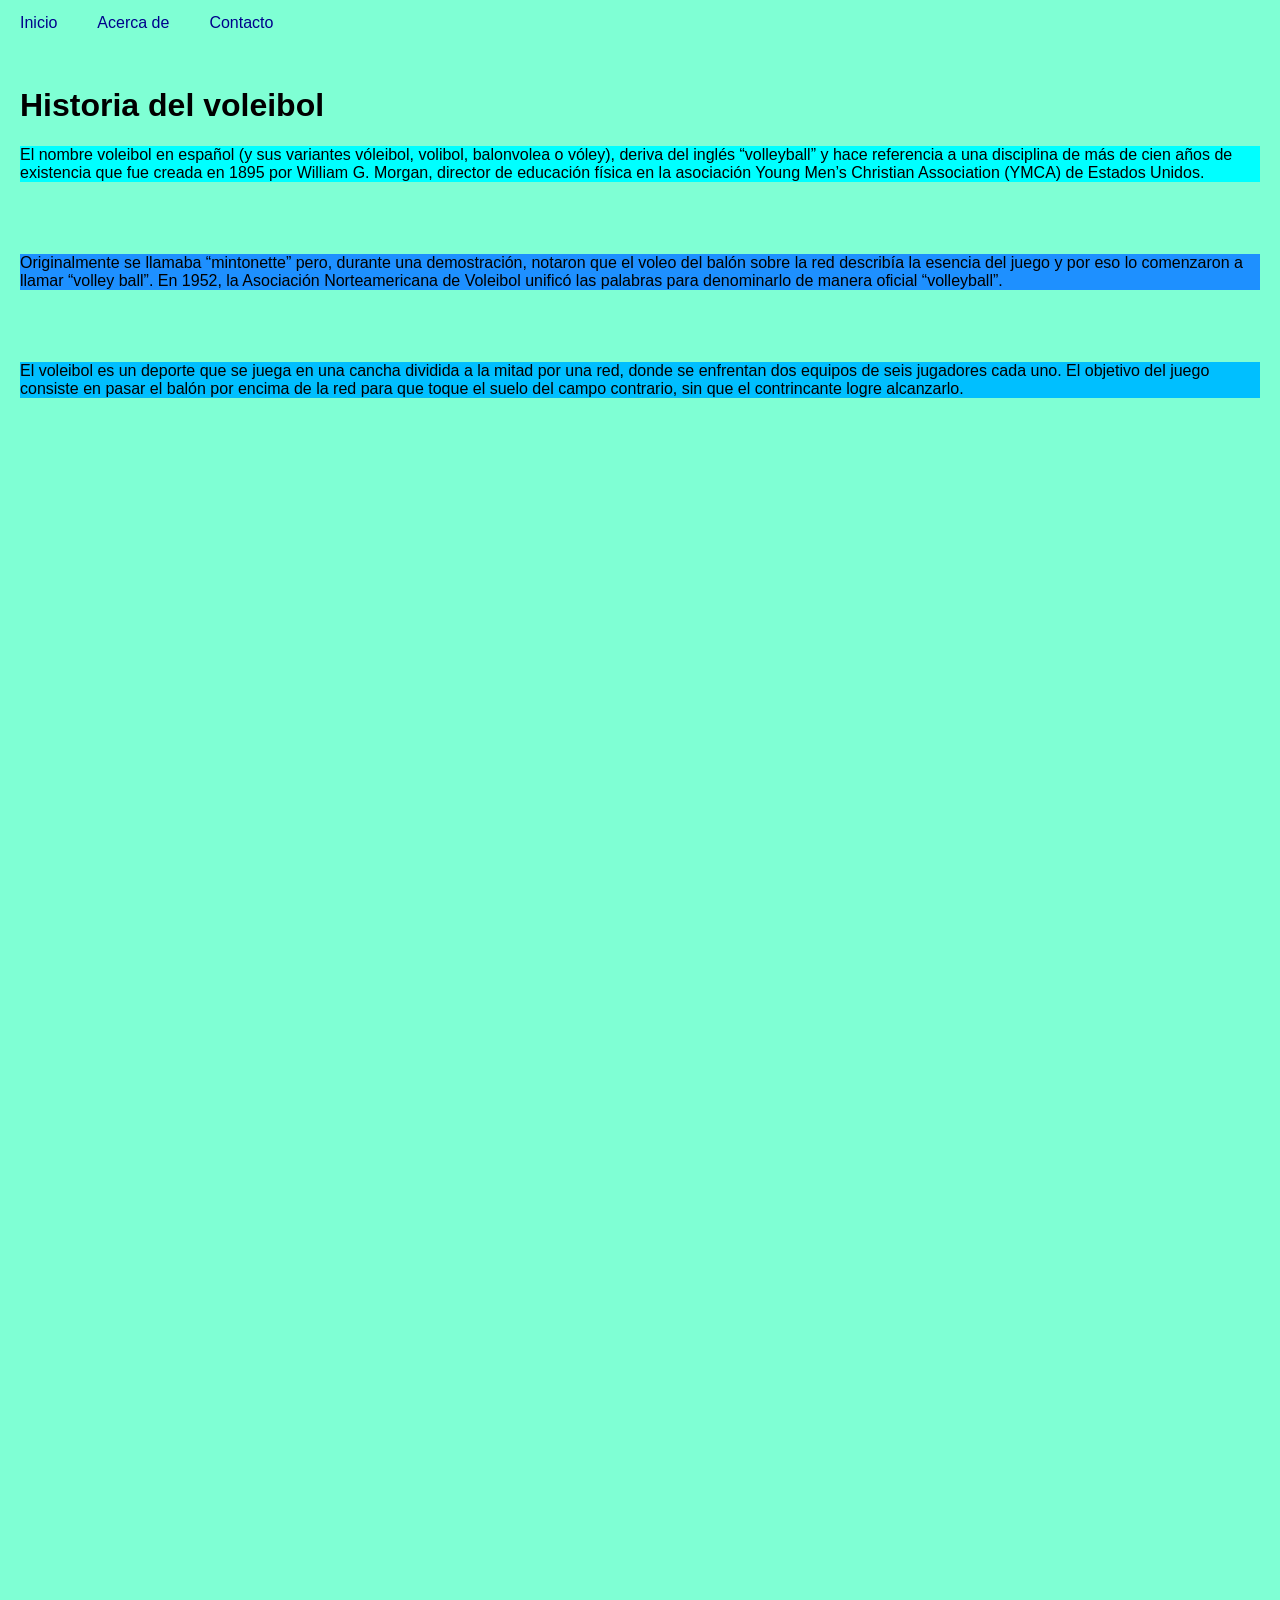
==== index.html @ 5225d510 "Add files via upload" ====
<!DOCTYPE html>
<html lang="es">
<head>
<meta charset="UTF-8">
<meta name="viewport" content="width=device-width, initial-scale=1.0">
<title>Barra de Navegación con Desplazamiento</title>
<link rel="stylesheet" href="pagina.css">
</head>
<body class="body">

<div class="navbar">
    <a href="#">Inicio</a>
  <a href="#">Acerca de</a>
  <a href="#">Contacto</a>
</div>

<div style="padding:20px;">
  <h1>Historia del voleibol</h1>
    <section class="s1">El nombre voleibol en español (y sus variantes vóleibol, volibol, balonvolea o vóley), deriva del inglés “volleyball” y hace referencia a una disciplina de más de cien años de existencia que fue creada en 1895 por William G. Morgan, director de educación física en la asociación Young Men’s Christian Association (YMCA) de Estados Unidos.</section>
    <br><br><br><br>
    <section class="s2">Originalmente se llamaba “mintonette” pero, durante una demostración, notaron que el voleo del balón sobre la red describía la esencia del juego y por eso lo comenzaron a llamar “volley ball”. En 1952, la Asociación Norteamericana de Voleibol unificó las palabras para denominarlo de manera oficial “volleyball”.</section>
    <br><br><br><br>
    <section class="s3">El voleibol es un deporte que se juega en una cancha dividida a la mitad por una red, donde se enfrentan dos equipos de seis jugadores cada uno. El objetivo del juego consiste en pasar el balón por encima de la red para que toque el suelo del campo contrario, sin que el contrincante logre alcanzarlo.</section>
    <br><br><br>
    <section class="s4"></section>
    <section class="s5"></section>
    <section class="s6"></section>
    <section class="s7"></section>
</div>
    <script src="pagina.js"></script>
</body>
</html>
---- pagina.css ----
*{
    background-color: aquamarine;
}
.body {
  margin: 0;
  font-family: Arial, sans-serif;
  height: 2000px; /* Añadido para simular contenido de página */
}
.navbar {
  overflow: hidden;
  transition: top 0.3s;
}

.navbar a {
  float: left;
  display: block;
  color: darkblue;
  text-align: center;
  padding: 14px 20px;
  text-decoration: none;
}

.navbar a:hover {
  background-color: mediumblue;
  color: black;
}
h1{
    background-color: aquamarine;
}
.fixed {
  position: fixed;
  top: 0;
  width: 100%;
}
.s1{
    background-color: aqua;
}
.s2{
    background-color: dodgerblue;
}
.s3{
    background-color: deepskyblue;
}
.s4{
    background-color: lightskyblue;
}
.s5{
    background-color: royalblue;
}
.s5{
    background-color: steelblue;
}
.s5{
    background-color: cornflowerblue;
}
.s6{
    background-color: powderblue;
}
.s6{
    background-color: skyblue;
}
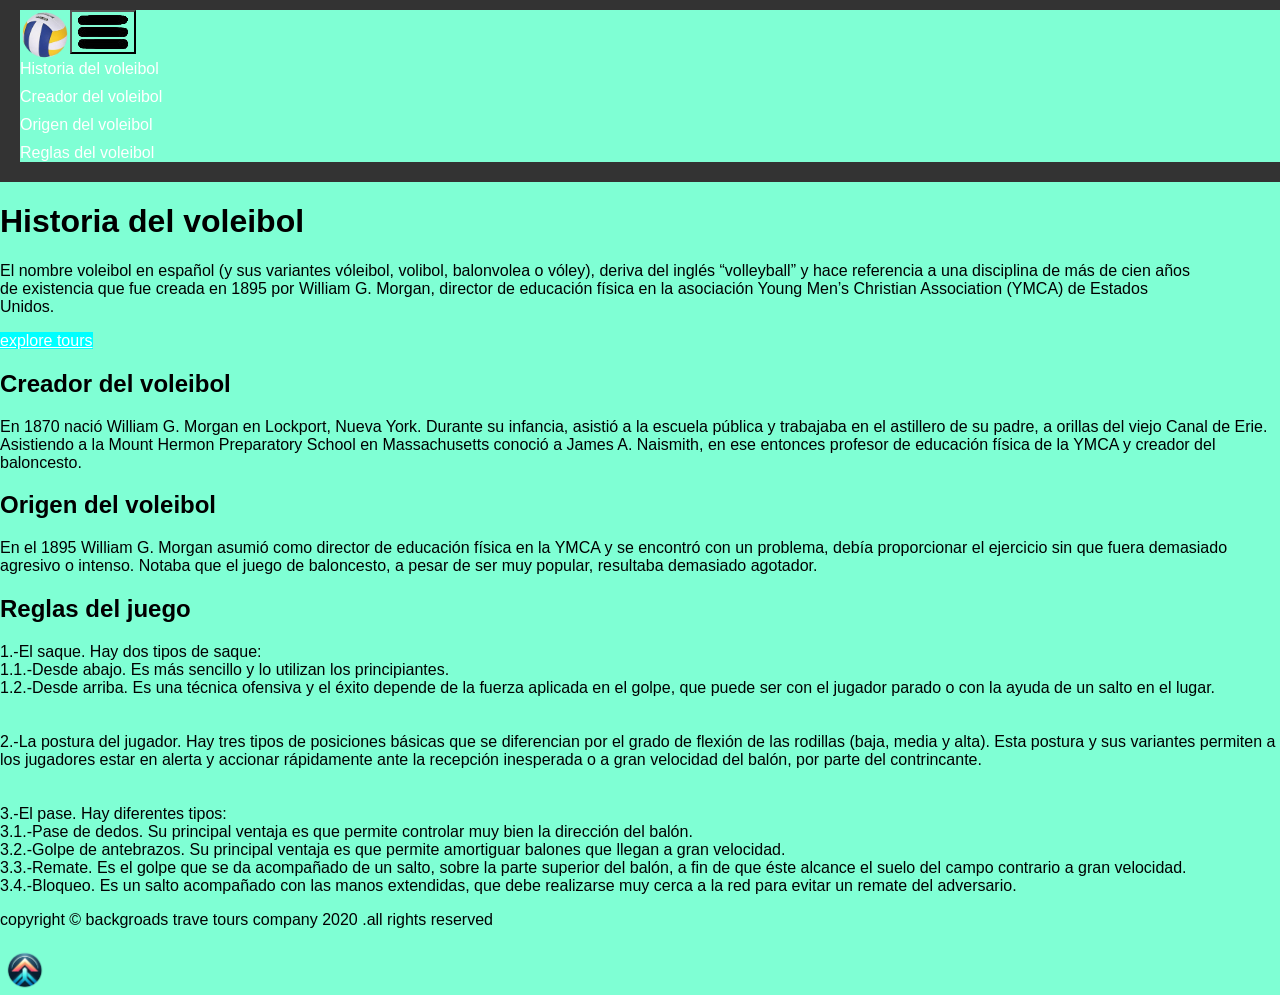
==== commit 67fc7840: "Add files via upload" ====
--- a/index.html
+++ b/index.html
@@ -3,30 +3,76 @@
 <head>
 <meta charset="UTF-8">
 <meta name="viewport" content="width=device-width, initial-scale=1.0">
-<title>Barra de Navegación con Desplazamiento</title>
+<title>Scroll</title>   
+    
 <link rel="stylesheet" href="pagina.css">
 </head>
-<body class="body">
-
-<div class="navbar">
-    <a href="#">Inicio</a>
-  <a href="#">Acerca de</a>
-  <a href="#">Contacto</a>
-</div>
-
-<div style="padding:20px;">
-  <h1>Historia del voleibol</h1>
-    <section class="s1">El nombre voleibol en español (y sus variantes vóleibol, volibol, balonvolea o vóley), deriva del inglés “volleyball” y hace referencia a una disciplina de más de cien años de existencia que fue creada en 1895 por William G. Morgan, director de educación física en la asociación Young Men’s Christian Association (YMCA) de Estados Unidos.</section>
-    <br><br><br><br>
-    <section class="s2">Originalmente se llamaba “mintonette” pero, durante una demostración, notaron que el voleo del balón sobre la red describía la esencia del juego y por eso lo comenzaron a llamar “volley ball”. En 1952, la Asociación Norteamericana de Voleibol unificó las palabras para denominarlo de manera oficial “volleyball”.</section>
-    <br><br><br><br>
-    <section class="s3">El voleibol es un deporte que se juega en una cancha dividida a la mitad por una red, donde se enfrentan dos equipos de seis jugadores cada uno. El objetivo del juego consiste en pasar el balón por encima de la red para que toque el suelo del campo contrario, sin que el contrincante logre alcanzarlo.</section>
-    <br><br><br>
-    <section class="s4"></section>
-    <section class="s5"></section>
-    <section class="s6"></section>
-    <section class="s7"></section>
-</div>
+<body>
+      <header id="home">
+      <div class="space">
+          <div><img src="logo.png" alt="logo" class="logo"></div>
+          <div><button id="toggleButton" class="disb"><img src="boton.png" alt="logo" class="logo" ></button></div>
+      </div>
+    <nav id="menu">
+      <ul>
+        <li><a href="#home">Historia del voleibol</a></li>
+        <li><a href="#about">Creador del voleibol</a></li>
+        <li><a href="#services">Origen del voleibol</a></li>
+        <li><a href="#tours">Reglas del voleibol</a></li>
+      </ul>
+    </nav>
+  </header>
+              <!-- banner -->
+        <div class="banner">
+            <div class="container">
+                <h1>Historia del voleibol</h1>
+                <p>
+El nombre voleibol en español (y sus variantes vóleibol, volibol, balonvolea o vóley), deriva del inglés “volleyball” y hace referencia a una disciplina de más de cien años de existencia que fue creada en 1895 por William G. Morgan, director de educación física en la asociación Young Men’s Christian Association (YMCA) de Estados Unidos.</p>
+                <a href="#tours" class="scroll_link btn btn-whithe">explore tours</a>
+            </div>
+        </div>
+        
+              
+    <!-- about -->
+    <section id="about" class="section">
+        <div class="title">
+            <h2><span class="date">Creador del voleibol</span></h2>
+            <p>En 1870 nació William G. Morgan en Lockport, Nueva York. Durante su infancia, asistió a la escuela pública y trabajaba en el astillero de su padre, a orillas del viejo Canal de Erie. Asistiendo a la Mount Hermon Preparatory School en Massachusetts conoció a James A. Naismith, en ese entonces profesor de educación física de la YMCA y creador del baloncesto.</p>
+        </div>
+    </section>
+    <section id="services" class="section">
+        <div class="title">
+            <h2><span class="date">Origen del voleibol</span></h2>
+            <p>En el 1895 William G. Morgan asumió como director de educación física en la YMCA y se encontró con un problema, debía proporcionar el ejercicio sin que fuera demasiado agresivo o intenso. Notaba que el juego de baloncesto, a pesar de ser muy popular, resultaba demasiado agotador.</p>
+        </div>
+    </section>
+    <section id="tours" class="section">
+        <div class="title">
+            <h2><span class="date">Reglas del juego</span></h2>
+            <p>1.-El saque. Hay dos tipos de saque:<br>
+1.1.-Desde abajo. Es más sencillo y lo utilizan los principiantes.<br>
+1.2.-Desde arriba. Es una técnica ofensiva y el éxito depende de la fuerza aplicada en el golpe, que puede ser con el jugador parado o con la ayuda de un salto en el lugar.<br><br><br>
+2.-La postura del jugador. Hay tres tipos de posiciones básicas que se diferencian por el grado de flexión de las rodillas (baja, media y alta). Esta postura y sus variantes permiten a los jugadores estar en alerta y accionar rápidamente ante la recepción inesperada o a gran velocidad del balón, por parte del contrincante.<br><br><br>
+3.-El pase. Hay diferentes tipos:<br>
+3.1.-Pase de dedos. Su principal ventaja es que permite controlar muy bien la dirección del balón.<br>
+3.2.-Golpe de antebrazos. Su principal ventaja es que permite amortiguar balones que llegan a gran velocidad.<br>
+3.3.-Remate. Es el golpe que se da acompañado de un salto, sobre la parte superior del balón, a fin de que éste alcance el suelo del campo contrario a gran velocidad.<br>
+3.4.-Bloqueo. Es un salto acompañado con las manos extendidas, que debe realizarse muy cerca a la red para evitar un remate del adversario.</p>
+        </div>
+    </section>
+    <!-- footer -->
+    <footer>
+        <p>
+            copyright &copy; backgroads trave tours company <span>
+                2020
+            </span>
+            .all rights reserved
+        </p>
+    </footer>
+    <!-- back to top button -->
+    <a href="#home" class="scroll_link top-link">
+        <i class="fas fa-arrow-up"><img src="img.png" alt="logo" class="logo" ></i>
+    </a>
     <script src="pagina.js"></script>
 </body>
 </html>
--- a/pagina.css
+++ b/pagina.css
@@ -1,10 +1,46 @@
-*{
+    *{
     background-color: aquamarine;
 }
-.body {
-  margin: 0;
-  font-family: Arial, sans-serif;
-  height: 2000px; /* Añadido para simular contenido de página */
+    /* Estilos generales */
+body {
+    font-family: Arial, sans-serif;
+    margin: 0;
+    padding: 0;
+    background-color: aquamarine;
+}
+    .btn-whithe{
+        background-color: aqua;
+        text-align: center;
+        color: white;
+    }
+.container {
+    max-width: 1200px;
+    margin: 0 auto;
+    padding: 0 20px;
+    background-image: url('ruta/a/tu/imagen.jpg');
+    background-size: cover; /* O "contain" dependiendo de cómo quieras que se ajuste la imagen */
+    background-repeat: no-repeat;
+    background-position: center;
+    /* Puedes agregar más estilos según tus necesidades */
+    font-family: Arial, sans-serif;
+    margin: 0;
+    padding: 0
+}
+.space{
+    display: flex;
+    flex-direction: row;
+}
+.disb{
+    display: flex;
+    justify-self: flex-start;
+    align-self: flex-end;
+}
+  header {
+  background-color: #333;
+  color: #fff;
+  padding: 10px 20px;
+  top: 0;
+  width: 100%;
 }
 .navbar {
   overflow: hidden;
@@ -32,30 +68,99 @@
   top: 0;
   width: 100%;
 }
-.s1{
-    background-color: aqua;
+.nav-center {
+    display: flex;
+    justify-content: space-between;
+    align-items: center;
 }
-.s2{
-    background-color: dodgerblue;
+
+.logo {
+    width: 50px; /* Ajusta el tamaño según tu logo */
+    height: auto;
+    display: flex;
+    justify-self: flex-start;
+    align-self: flex-start;
 }
-.s3{
-    background-color: deepskyblue;
+
+.nav-header {
+    display: none; /* Ocultar el botón de navegación en pantallas grandes */
 }
-.s4{
-    background-color: lightskyblue;
+
+.nav-toggle {
+    background: transparent;
+    border: none;
+    cursor: pointer;
+    color: #fff;
+    font-size: 20px;
 }
-.s5{
-    background-color: royalblue;
+#menu ul {
+  list-style: none;
+  padding: 0;
+  margin: 0;
 }
-.s5{
-    background-color: steelblue;
+
+#menu ul li {
+  display: block; /* Cambiado a bloque para que aparezca en forma vertical */
+  margin-bottom: 10px; /* Añadido para separar los elementos del menú */
 }
-.s5{
-    background-color: cornflowerblue;
+ 
+#menu ul li a {
+  color: #fff;
+  text-decoration: none;
 }
-.s6{
-    background-color: powderblue;
+
+#button {
+  display: none;
 }
-.s6{
-    background-color: skyblue;
+
+@media screen and (max-width: 600px) {
+  #menu {
+    display: none;
+    flex-direction: column; /* Añadido para que el menú aparezca en forma vertical */
+  }
+
+  #menu.active {
+    display: flex; /* Añadido para mostrar el menú al hacer clic en el botón */
+  }
+
+  #button {
+    display: block;
+    position: fixed;
+    bottom: 20px;
+    right: 20px;
+  }
+
+/* Estilos del pie de página */
+footer {
+    background-color: #333;
+    color: #fff;
+    text-align: center;
+    padding: 20px 0;
+}
+
+/* Estilos del botón "Volver arriba" */
+.top-link {
+    position: fixed;
+    bottom: 20px;
+    right: 20px;
+    background-color: #333;
+    color: #fff;
+    width: 40px;
+    height: 40px;
+    border: none;
+    border-radius: 50%;
+    display: flex;
+    justify-content: center;
+    align-items: center;
+    font-size: 20px;
+    text-decoration: none;
+    cursor: pointer;
+    transition: background-color 0.3s ease;
+    z-index: 999;
+}
+
+.top-link:hover {
+    background-color: #ffd700; /* Cambia el color al pasar el ratón */
+}
+
 }
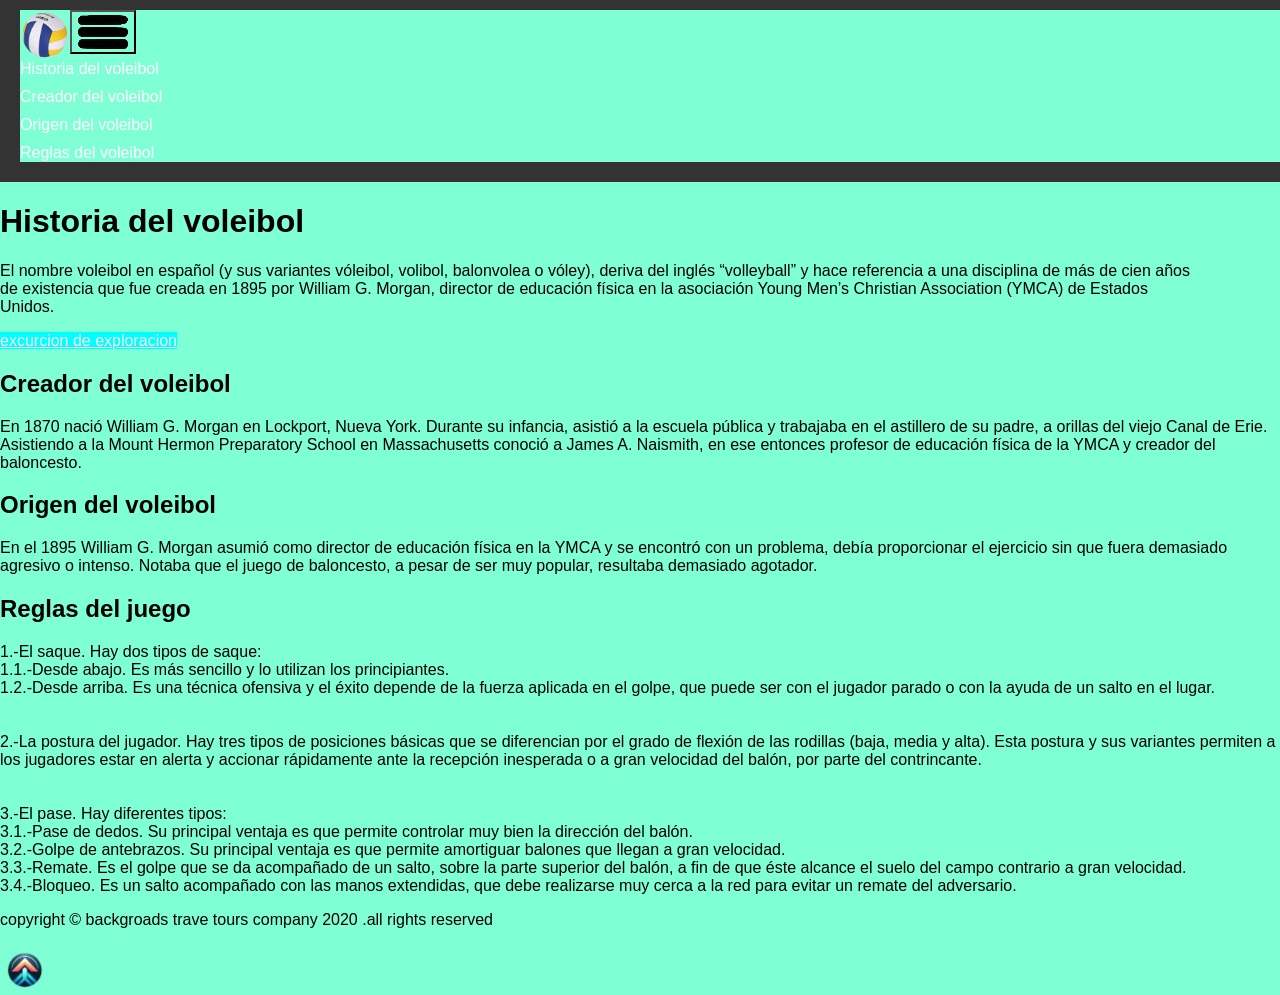
==== commit eec6f9c0: "Update index.html" ====
--- a/index.html
+++ b/index.html
@@ -28,7 +28,7 @@
                 <h1>Historia del voleibol</h1>
                 <p>
 El nombre voleibol en español (y sus variantes vóleibol, volibol, balonvolea o vóley), deriva del inglés “volleyball” y hace referencia a una disciplina de más de cien años de existencia que fue creada en 1895 por William G. Morgan, director de educación física en la asociación Young Men’s Christian Association (YMCA) de Estados Unidos.</p>
-                <a href="#tours" class="scroll_link btn btn-whithe">explore tours</a>
+                <a href="#tours" class="scroll_link btn btn-whithe">excurcion de exploracion</a>
             </div>
         </div>
         
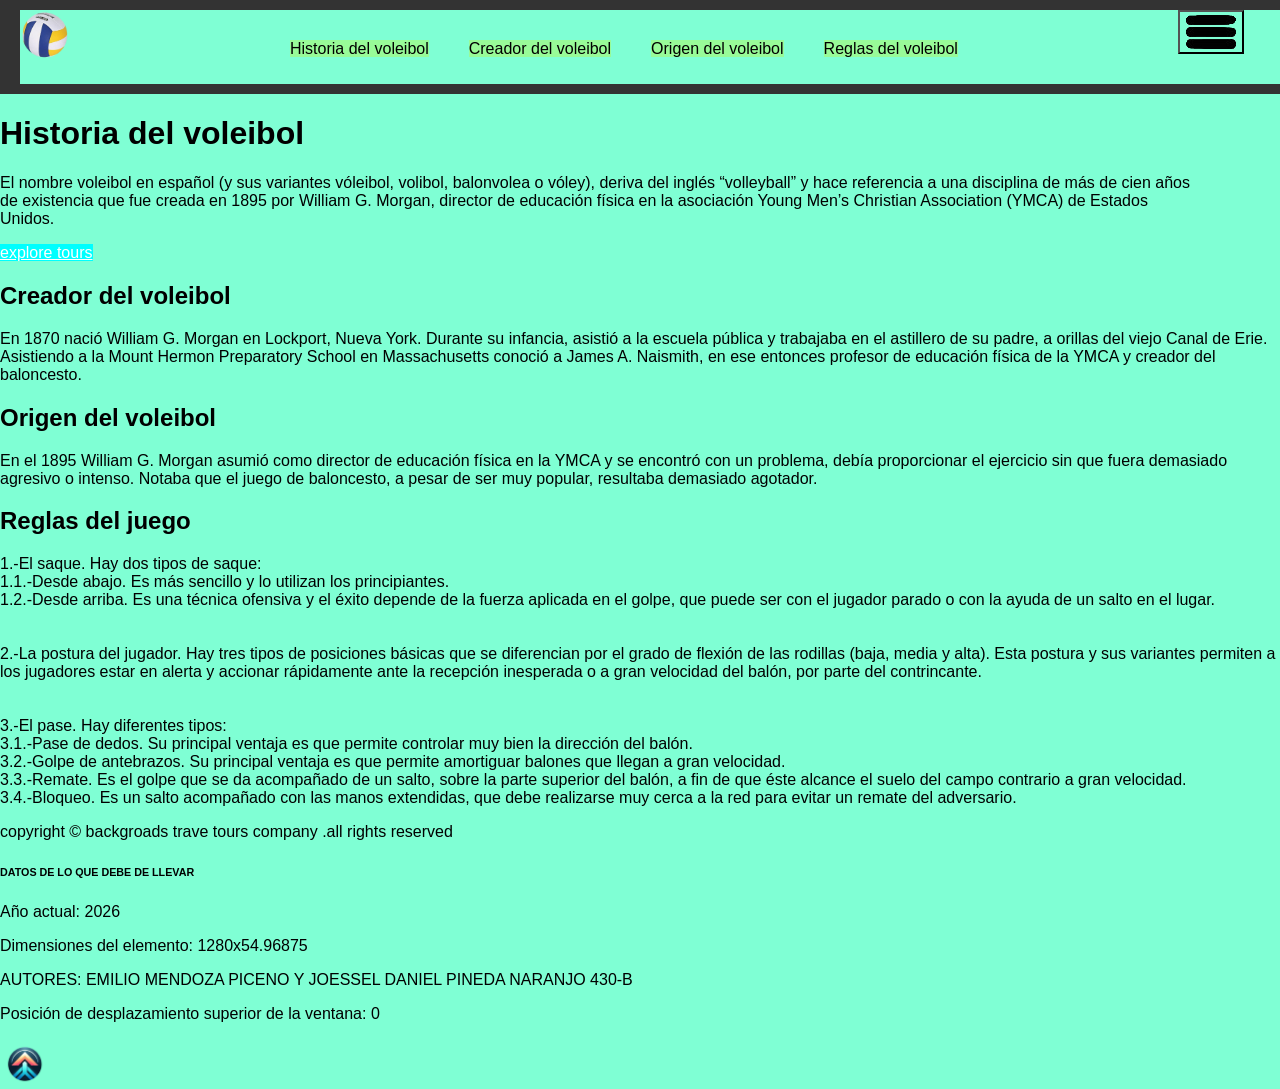
==== commit c8a31d84: "Add files via upload" ====
--- a/index.html
+++ b/index.html
@@ -9,18 +9,21 @@
 </head>
 <body>
       <header id="home">
-      <div class="space">
-          <div><img src="logo.png" alt="logo" class="logo"></div>
-          <div><button id="toggleButton" class="disb"><img src="boton.png" alt="logo" class="logo" ></button></div>
-      </div>
-    <nav id="menu">
-      <ul>
-        <li><a href="#home">Historia del voleibol</a></li>
-        <li><a href="#about">Creador del voleibol</a></li>
-        <li><a href="#services">Origen del voleibol</a></li>
-        <li><a href="#tours">Reglas del voleibol</a></li>
-      </ul>
-    </nav>
+          <div class="dflex">
+            
+                  <div><img src="logo.png" alt="logo" class="logo"></div>
+                  
+            <nav id="menu">
+              <ul>
+                <li><a href="#home" class="coloress">Historia del voleibol</a></li>
+                <li><a href="#about" class="coloress">Creador del voleibol</a></li>
+                <li><a href="#services" class="coloress">Origen del voleibol</a></li>
+                <li><a href="#tours" class="coloress">Reglas del voleibol</a></li>
+              </ul>
+            </nav>
+              
+              <div class="space"><button id="toggleButton" class="disb"><img src="boton.png" alt="logo" class="logo" ></button></div>
+          </div>
   </header>
               <!-- banner -->
         <div class="banner">
@@ -28,7 +31,7 @@
                 <h1>Historia del voleibol</h1>
                 <p>
 El nombre voleibol en español (y sus variantes vóleibol, volibol, balonvolea o vóley), deriva del inglés “volleyball” y hace referencia a una disciplina de más de cien años de existencia que fue creada en 1895 por William G. Morgan, director de educación física en la asociación Young Men’s Christian Association (YMCA) de Estados Unidos.</p>
-                <a href="#tours" class="scroll_link btn btn-whithe">excurcion de exploracion</a>
+                <a href="#tours" class="scroll_link btn btn-whithe">explore tours</a>
             </div>
         </div>
         
@@ -62,13 +65,17 @@
     </section>
     <!-- footer -->
     <footer>
-        <p>
-            copyright &copy; backgroads trave tours company <span>
-                2020
-            </span>
-            .all rights reserved
-        </p>
+        <p>copyright &copy; backgroads trave tours company  .all rights reserved</p>
+        <div id="content">
+          <h6>DATOS DE LO QUE DEBE DE LLEVAR</h6>
+          <p id="year"></p>
+          <p id="dimensions"></p>
+          <p id="sliced"></p>
+          <p id="scroll"></p>
+        </div>     
+        
     </footer>
+    
     <!-- back to top button -->
     <a href="#home" class="scroll_link top-link">
         <i class="fas fa-arrow-up"><img src="img.png" alt="logo" class="logo" ></i>
--- a/pagina.css
+++ b/pagina.css
@@ -8,6 +8,7 @@
     padding: 0;
     background-color: aquamarine;
 }
+
     .btn-whithe{
         background-color: aqua;
         text-align: center;
@@ -27,14 +28,9 @@
     padding: 0
 }
 .space{
-    display: flex;
-    flex-direction: row;
+    margin-left: 200px;
 }
-.disb{
-    display: flex;
-    justify-self: flex-start;
-    align-self: flex-end;
-}
+
   header {
   background-color: #333;
   color: #fff;
@@ -42,26 +38,11 @@
   top: 0;
   width: 100%;
 }
-.navbar {
-  overflow: hidden;
-  transition: top 0.3s;
-}
-
-.navbar a {
-  float: left;
-  display: block;
-  color: darkblue;
-  text-align: center;
-  padding: 14px 20px;
-  text-decoration: none;
-}
-
-.navbar a:hover {
-  background-color: mediumblue;
-  color: black;
-}
 h1{
     background-color: aquamarine;
+}
+.dflex{
+    display: flex;
 }
 .fixed {
   position: fixed;
@@ -94,9 +75,12 @@
     font-size: 20px;
 }
 #menu ul {
+    position: static;
   list-style: none;
   padding: 0;
-  margin: 0;
+    margin-top: 30px;
+  margin-left: 200px;
+    display: flex;
 }
 
 #menu ul li {
@@ -105,10 +89,14 @@
 }
  
 #menu ul li a {
-  color: #fff;
+    margin: 20px;
+  color: black;
   text-decoration: none;
 }
-
+.coloress{
+    text-align:start;
+    background-color: palegreen;
+}
 #button {
   display: none;
 }
@@ -161,6 +149,4 @@
 
 .top-link:hover {
     background-color: #ffd700; /* Cambia el color al pasar el ratón */
-}
-
 }
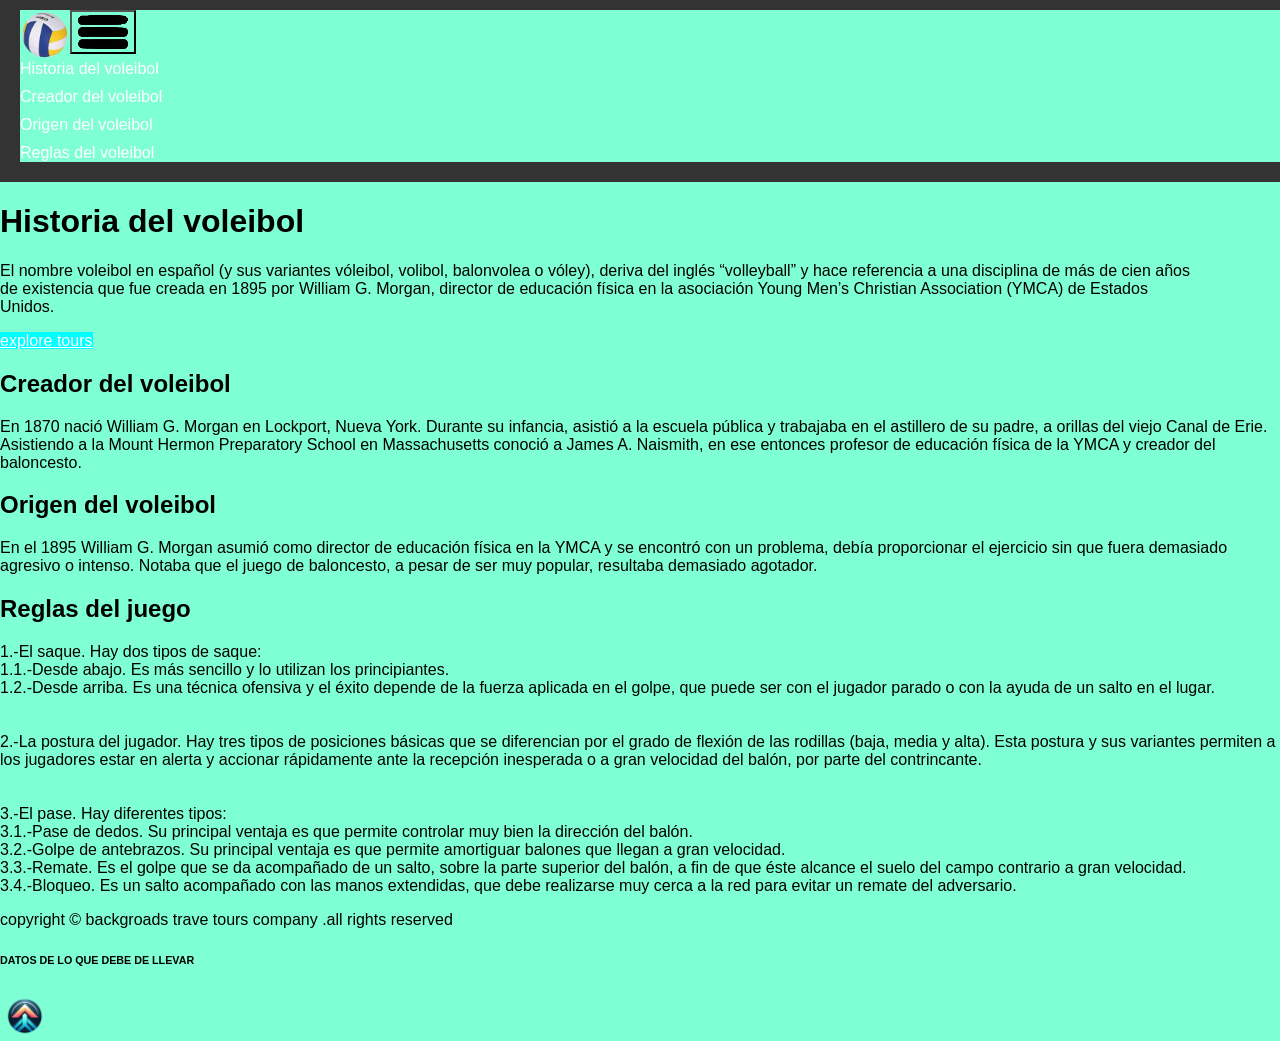
==== commit 5c416cba: "Add files via upload" ====
--- a/index.html
+++ b/index.html
@@ -8,22 +8,19 @@
 <link rel="stylesheet" href="pagina.css">
 </head>
 <body>
-      <header id="home">
-          <div class="dflex">
-            
-                  <div><img src="logo.png" alt="logo" class="logo"></div>
-                  
-            <nav id="menu">
-              <ul>
-                <li><a href="#home" class="coloress">Historia del voleibol</a></li>
-                <li><a href="#about" class="coloress">Creador del voleibol</a></li>
-                <li><a href="#services" class="coloress">Origen del voleibol</a></li>
-                <li><a href="#tours" class="coloress">Reglas del voleibol</a></li>
-              </ul>
-            </nav>
-              
-              <div class="space"><button id="toggleButton" class="disb"><img src="boton.png" alt="logo" class="logo" ></button></div>
-          </div>
+              <header id="home">
+      <div class="space">
+          <div><img src="logo.png" alt="logo" class="logo"></div>
+          <div><button id="toggleButton" class="disb"><img src="boton.png" alt="logo" class="logo" ></button></div>
+      </div>
+    <nav id="menu">
+      <ul>
+        <li><a href="#home">Historia del voleibol</a></li>
+        <li><a href="#about">Creador del voleibol</a></li>
+        <li><a href="#services">Origen del voleibol</a></li>
+        <li><a href="#tours">Reglas del voleibol</a></li>
+      </ul>
+    </nav>
   </header>
               <!-- banner -->
         <div class="banner">
@@ -80,6 +77,7 @@
     <a href="#home" class="scroll_link top-link">
         <i class="fas fa-arrow-up"><img src="img.png" alt="logo" class="logo" ></i>
     </a>
+
     <script src="pagina.js"></script>
 </body>
 </html>
--- a/pagina.css
+++ b/pagina.css
@@ -8,7 +8,6 @@
     padding: 0;
     background-color: aquamarine;
 }
-
     .btn-whithe{
         background-color: aqua;
         text-align: center;
@@ -28,9 +27,14 @@
     padding: 0
 }
 .space{
-    margin-left: 200px;
+    display: flex;
+    flex-direction: row;
 }
-
+.disb{
+    display: flex;
+    justify-self: flex-start;
+    align-self: flex-end;
+}
   header {
   background-color: #333;
   color: #fff;
@@ -38,11 +42,26 @@
   top: 0;
   width: 100%;
 }
+.navbar {
+  overflow: hidden;
+  transition: top 0.3s;
+}
+
+.navbar a {
+  float: left;
+  display: block;
+  color: darkblue;
+  text-align: center;
+  padding: 14px 20px;
+  text-decoration: none;
+}
+
+.navbar a:hover {
+  background-color: mediumblue;
+  color: black;
+}
 h1{
     background-color: aquamarine;
-}
-.dflex{
-    display: flex;
 }
 .fixed {
   position: fixed;
@@ -75,12 +94,9 @@
     font-size: 20px;
 }
 #menu ul {
-    position: static;
   list-style: none;
   padding: 0;
-    margin-top: 30px;
-  margin-left: 200px;
-    display: flex;
+  margin: 0;
 }
 
 #menu ul li {
@@ -89,14 +105,10 @@
 }
  
 #menu ul li a {
-    margin: 20px;
-  color: black;
+  color: #fff;
   text-decoration: none;
 }
-.coloress{
-    text-align:start;
-    background-color: palegreen;
-}
+
 #button {
   display: none;
 }
@@ -149,4 +161,4 @@
 
 .top-link:hover {
     background-color: #ffd700; /* Cambia el color al pasar el ratón */
-}+}
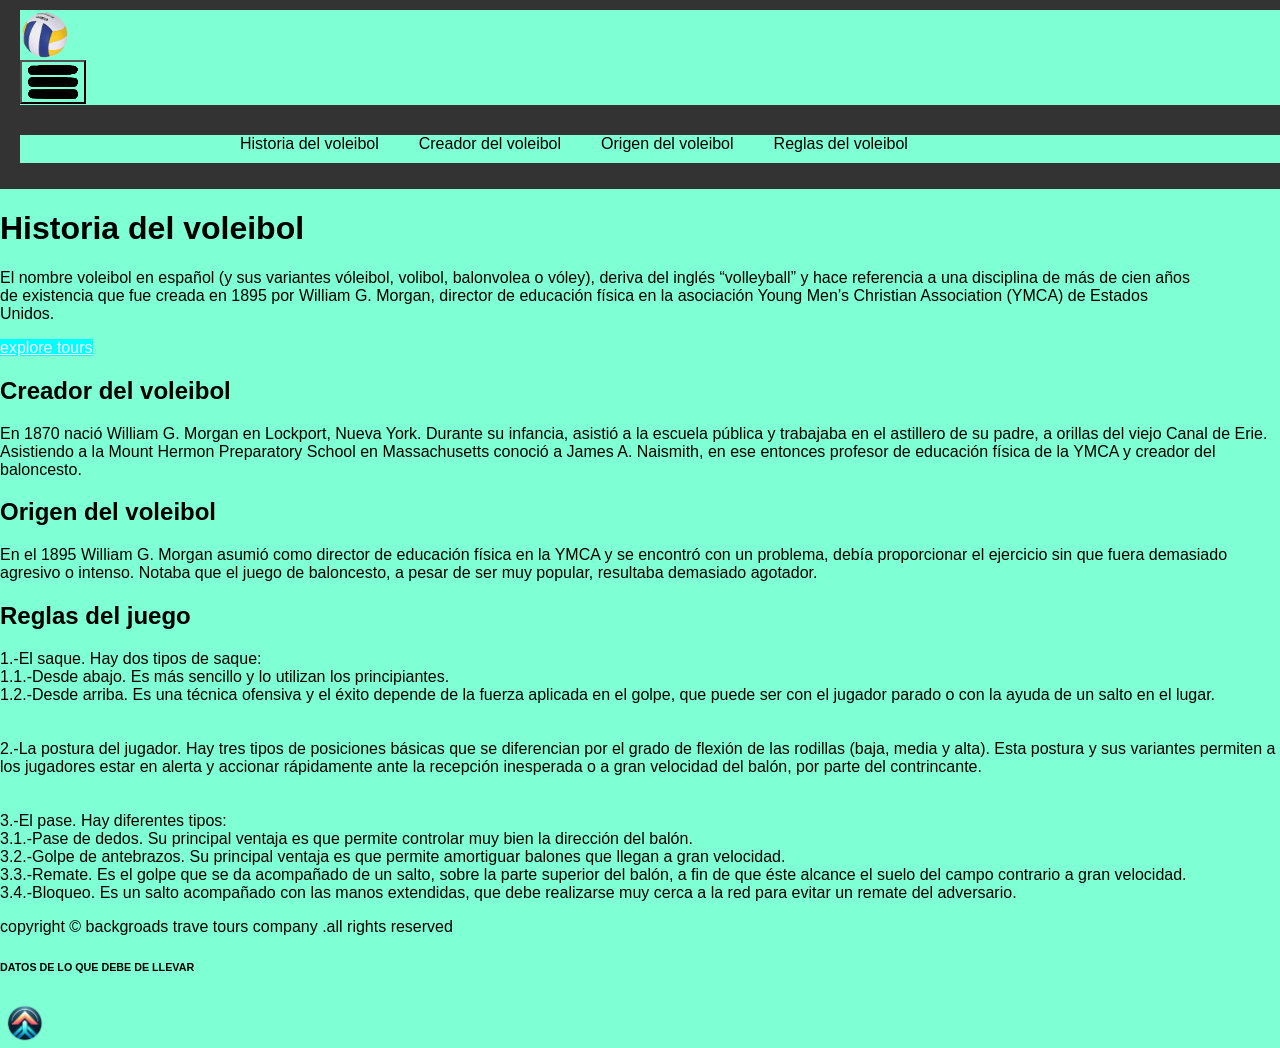
==== commit 2840ebff: "Update index.html" ====
--- a/index.html
+++ b/index.html
@@ -8,7 +8,7 @@
 <link rel="stylesheet" href="pagina.css">
 </head>
 <body>
-              <header id="home">
+    <header id="home">
       <div class="space">
           <div><img src="logo.png" alt="logo" class="logo"></div>
           <div><button id="toggleButton" class="disb"><img src="boton.png" alt="logo" class="logo" ></button></div>
--- a/pagina.css
+++ b/pagina.css
@@ -8,6 +8,7 @@
     padding: 0;
     background-color: aquamarine;
 }
+
     .btn-whithe{
         background-color: aqua;
         text-align: center;
@@ -26,15 +27,7 @@
     margin: 0;
     padding: 0
 }
-.space{
-    display: flex;
-    flex-direction: row;
-}
-.disb{
-    display: flex;
-    justify-self: flex-start;
-    align-self: flex-end;
-}
+
   header {
   background-color: #333;
   color: #fff;
@@ -42,26 +35,11 @@
   top: 0;
   width: 100%;
 }
-.navbar {
-  overflow: hidden;
-  transition: top 0.3s;
-}
-
-.navbar a {
-  float: left;
-  display: block;
-  color: darkblue;
-  text-align: center;
-  padding: 14px 20px;
-  text-decoration: none;
-}
-
-.navbar a:hover {
-  background-color: mediumblue;
-  color: black;
-}
 h1{
     background-color: aquamarine;
+}
+.dflex{
+    display: flex;
 }
 .fixed {
   position: fixed;
@@ -94,9 +72,12 @@
     font-size: 20px;
 }
 #menu ul {
+    position: static;
   list-style: none;
   padding: 0;
-  margin: 0;
+    margin-top: 30px;
+  margin-left: 200px;
+    display: flex;
 }
 
 #menu ul li {
@@ -105,10 +86,14 @@
 }
  
 #menu ul li a {
-  color: #fff;
+    margin: 20px;
+  color: black;
   text-decoration: none;
 }
-
+.coloress{
+    text-align:start;
+    background-color: palegreen;
+}
 #button {
   display: none;
 }
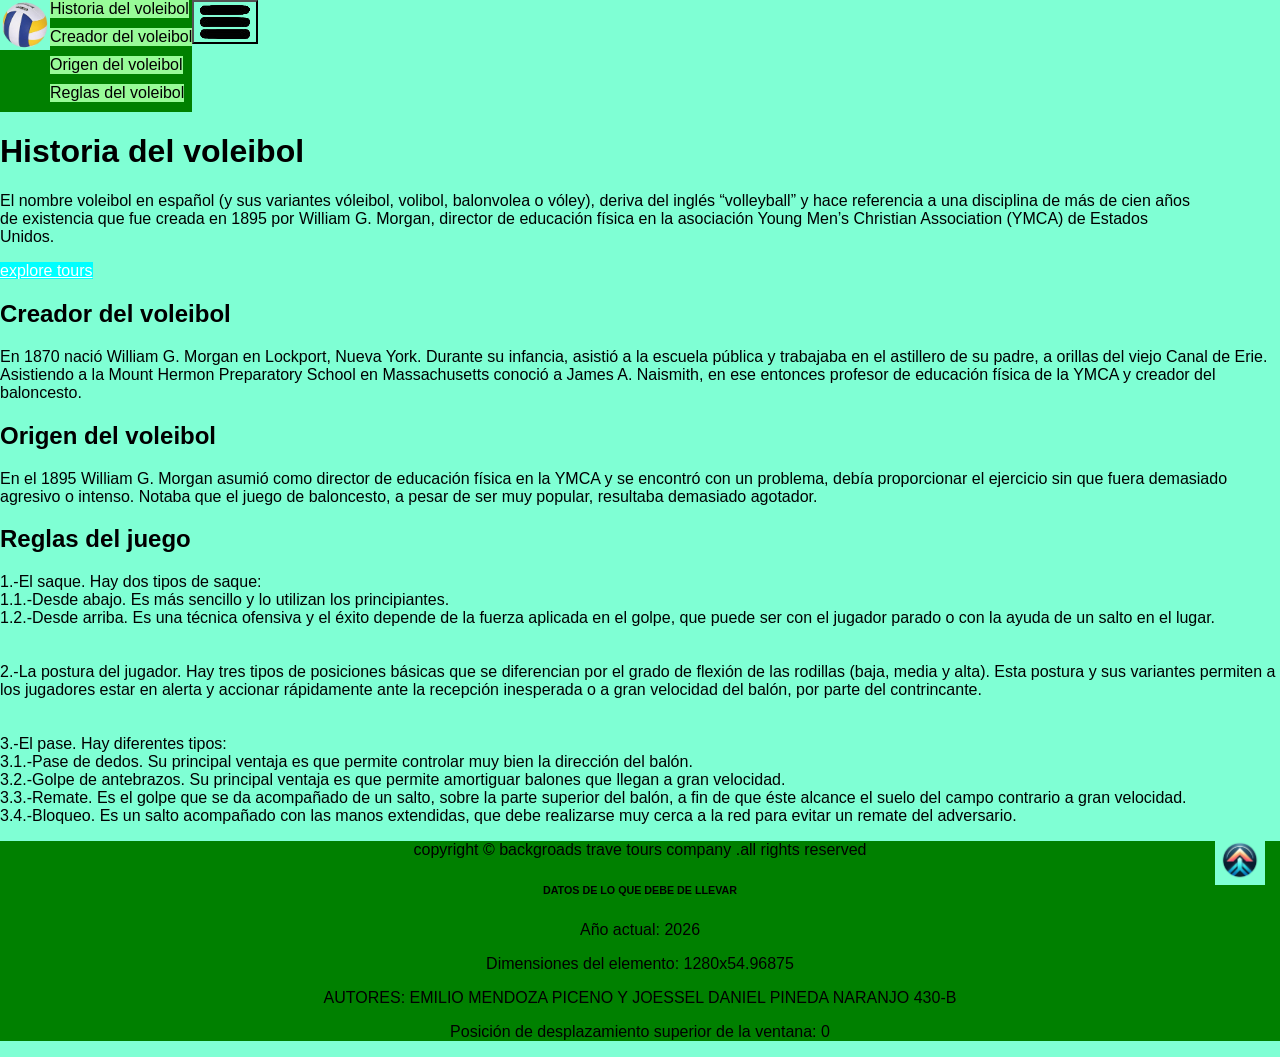
==== commit b854204e: "Add files via upload" ====
--- a/index.html
+++ b/index.html
@@ -8,22 +8,25 @@
 <link rel="stylesheet" href="pagina.css">
 </head>
 <body>
-    <header id="home">
-      <div class="space">
-          <div><img src="logo.png" alt="logo" class="logo"></div>
-          <div><button id="toggleButton" class="disb"><img src="boton.png" alt="logo" class="logo" ></button></div>
-      </div>
-    <nav id="menu">
-      <ul>
-        <li><a href="#home">Historia del voleibol</a></li>
-        <li><a href="#about">Creador del voleibol</a></li>
-        <li><a href="#services">Origen del voleibol</a></li>
-        <li><a href="#tours">Reglas del voleibol</a></li>
-      </ul>
-    </nav>
+      <header id="home" >
+          <div class="dflex">
+            
+                  <div class="clr"><img src="logo.png" alt="logo" class="logo"></div>
+                  
+            <nav id="menu" class="clr">
+              <ul class="clr">
+                <li class="clr"><a href="#home" class="coloress">Historia del voleibol</a></li>
+                <li class="clr"><a href="#about" class="coloress">Creador del voleibol</a></li>
+                <li class="clr"><a href="#services" class="coloress">Origen del voleibol</a></li>
+                <li class="clr"><a href="#tours" class="coloress">Reglas del voleibol</a></li>
+              </ul>
+            </nav>
+              
+              <div class="space"><button id="toggleButton" class="disb"><img src="boton.png" alt="logo" class="logo" ></button></div>
+          </div>
   </header>
               <!-- banner -->
-        <div class="banner">
+        <div id="home" class="banner">
             <div class="container">
                 <h1>Historia del voleibol</h1>
                 <p>
@@ -61,10 +64,10 @@
         </div>
     </section>
     <!-- footer -->
-    <footer>
-        <p>copyright &copy; backgroads trave tours company  .all rights reserved</p>
+    <footer class="clr">
+        <p class="clr">copyright &copy; backgroads trave tours company  .all rights reserved</p>
         <div id="content">
-          <h6>DATOS DE LO QUE DEBE DE LLEVAR</h6>
+          <h6 class="clr">DATOS DE LO QUE DEBE DE LLEVAR</h6>
           <p id="year"></p>
           <p id="dimensions"></p>
           <p id="sliced"></p>
@@ -77,7 +80,6 @@
     <a href="#home" class="scroll_link top-link">
         <i class="fas fa-arrow-up"><img src="img.png" alt="logo" class="logo" ></i>
     </a>
-
     <script src="pagina.js"></script>
 </body>
 </html>
--- a/pagina.css
+++ b/pagina.css
@@ -31,7 +31,6 @@
   header {
   background-color: #333;
   color: #fff;
-  padding: 10px 20px;
   top: 0;
   width: 100%;
 }
@@ -59,7 +58,6 @@
     justify-self: flex-start;
     align-self: flex-start;
 }
-
 .nav-header {
     display: none; /* Ocultar el botón de navegación en pantallas grandes */
 }
@@ -72,21 +70,19 @@
     font-size: 20px;
 }
 #menu ul {
-    position: static;
   list-style: none;
   padding: 0;
-    margin-top: 30px;
-  margin-left: 200px;
-    display: flex;
+  margin: 0;
 }
 
 #menu ul li {
-  display: block; /* Cambiado a bloque para que aparezca en forma vertical */
+  display: flex;
+    display: flex;
+    flex-direction: row;/* Cambiado a bloque para que aparezca en forma vertical */
   margin-bottom: 10px; /* Añadido para separar los elementos del menú */
 }
  
 #menu ul li a {
-    margin: 20px;
   color: black;
   text-decoration: none;
 }
@@ -97,32 +93,28 @@
 #button {
   display: none;
 }
-
-@media screen and (max-width: 600px) {
-  #menu {
-    display: none;
-    flex-direction: column; /* Añadido para que el menú aparezca en forma vertical */
-  }
-
-  #menu.active {
-    display: flex; /* Añadido para mostrar el menú al hacer clic en el botón */
-  }
-
-  #button {
-    display: block;
-    position: fixed;
-    bottom: 20px;
-    right: 20px;
-  }
-
 /* Estilos del pie de página */
 footer {
-    background-color: #333;
-    color: #fff;
     text-align: center;
-    padding: 20px 0;
-}
-
+}
+#content{
+    background-color: green;
+}
+#year{
+    background-color: green;
+}
+#dimensions{
+    background-color: green;
+}
+#sliced{
+    background-color: green;
+}
+#scroll{
+    background-color: green;
+}
+.clr{
+    background-color: green;
+}
 /* Estilos del botón "Volver arriba" */
 .top-link {
     position: fixed;
@@ -147,3 +139,67 @@
 .top-link:hover {
     background-color: #ffd700; /* Cambia el color al pasar el ratón */
 }
+@media screen and (max-width: 600px) {
+  #menu {
+    display: none;
+    flex-direction: column; /* Añadido para que el menú aparezca en forma vertical */
+  }
+
+  #menu.active {
+    display: flex; /* Añadido para mostrar el menú al hacer clic en el botón */
+  }
+
+  #button {
+    display: block;
+    position: fixed;
+    bottom: 20px;
+    right: 20px;
+  }
+
+/* Estilos del pie de página */
+footer {
+    text-align: center;
+}
+#content{
+    background-color: green;
+}
+#year{
+    background-color: green;
+}
+#dimensions{
+    background-color: green;
+}
+#sliced{
+    background-color: green;
+}
+#scroll{
+    background-color: green;
+}
+.clr{
+    background-color: green;
+}
+/* Estilos del botón "Volver arriba" */
+.top-link {
+    position: fixed;
+    bottom: 20px;
+    right: 20px;
+    background-color: #333;
+    color: #fff;
+    width: 40px;
+    height: 40px;
+    border: none;
+    border-radius: 50%;
+    display: flex;
+    justify-content: center;
+    align-items: center;
+    font-size: 20px;
+    text-decoration: none;
+    cursor: pointer;
+    transition: background-color 0.3s ease;
+    z-index: 999;
+}
+
+.top-link:hover {
+    background-color: #ffd700; /* Cambia el color al pasar el ratón */
+}
+}
